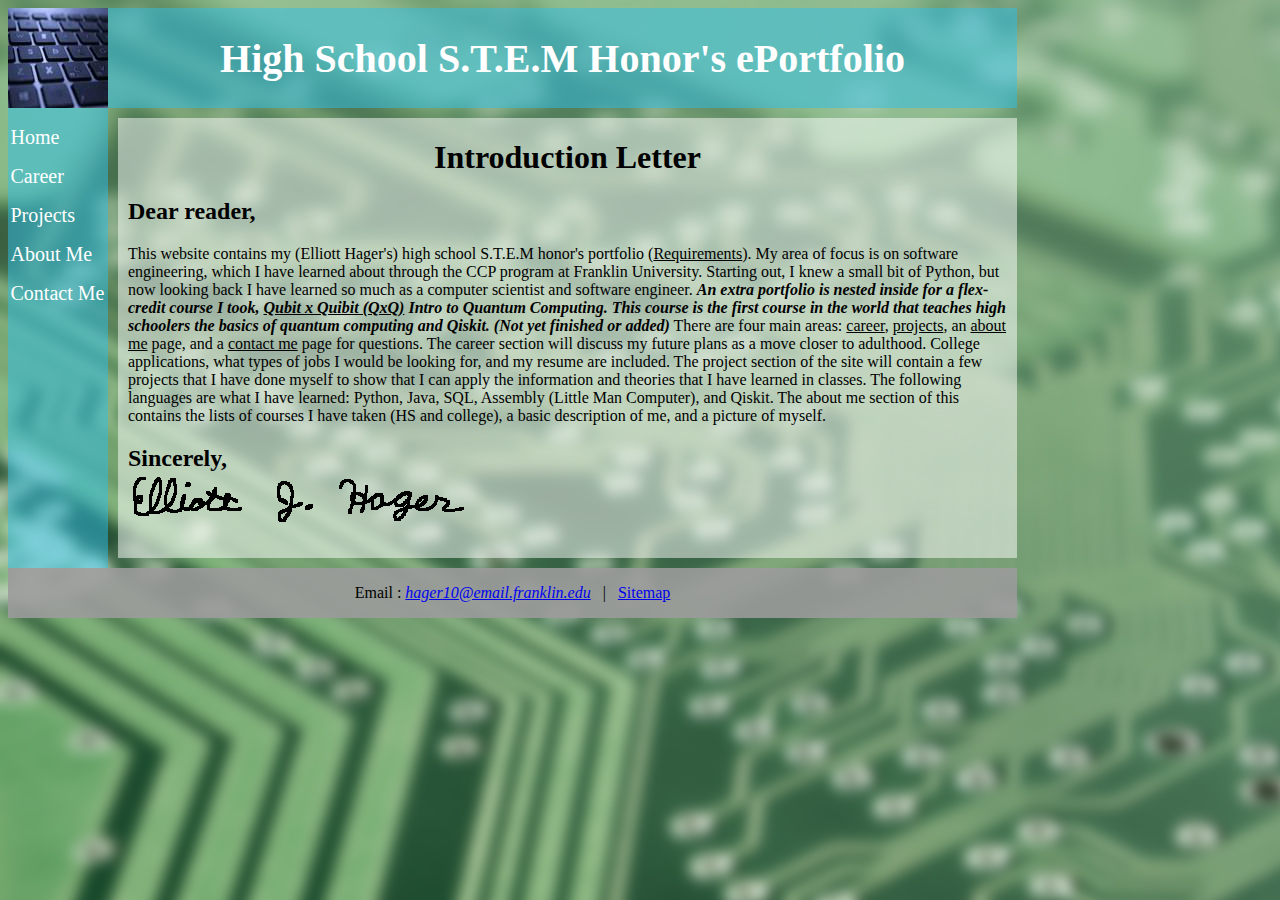
==== index.html @ 3487ebdc "Rename home.html to index.html" ====
﻿<!DOCTYPE html>
<html lang="en">
<head>
    <meta charset="utf-8">
    <meta name="description" content="Introduction letter, explaining the purpose and a summary of the content within">
    <meta name="author" content="Elliott J. Hager">

    <script src="https://ajax.aspnetcdn.com/ajax/jQuery/jquery-3.6.0.js" type="text/javascript"></script>
    <script src="https://ajax.aspnetcdn.com/ajax/jquery.validate/1.17.0/jquery.validate.js" type="text/javascript"></script>
    <script type="text/javascript">
        $(document).ready(function () {
            //This statement takes the class of currentPage and changes the text color to red
            //The currentPage class does not contain any CSS and is a dummy class to pinpoint HTML objects 
            //Inturn this highlights the page the user is currently on in red in the site navagation bar to the right
            $(".currentPage").css("color", "red");

        });
    </script>

    <title>STEM Honors</title>
    <link rel="stylesheet" href="CSS/mainLayout.css">
    <link rel="icon" href="images/icon/icon.ico">
</head>

    <body>
        <div class="grid">
            <a href="home.html"><img src="images/spacerImage.jpg" title="Black Laptop Keyboard" alt="Black computer keyboard, close to camera"></a>
            
            <header>
                <h1>High School S.T.E.M Honor's ePortfolio</h1>
            </header>
            
            <nav>
                <ul>
                    <li><a href="home.html" class="currentPage">Home</a></li>

                    <li><p> </p><li>

                    <li><a href="career.html">Career</a></li>

                    <li><p> </p><li>

                    <li><a href="projects.html">Projects</a></li>

                    <li><p> </p><li>

                    <li><a href="aboutMe.html">About Me</a></li>

                    <li><p> </p><li>

                    <li><a href="contactMe.html">Contact Me</a></li>
                </ul>
            </nav>
            
            <main>
                <h1>Introduction Letter</h1>
                <h2>Dear reader,</h2>
                <p>
                    This website contains my (Elliott Hager's) high school S.T.E.M honor's portfolio (<a href="http://education.ohio.gov/Topics/Ohio-s-Graduation-Requirements/Honors-Diplomas/STEM-Honors-Diploma">Requirements</a>). 
                    My area of focus is on software engineering, which I have learned about through the CCP program at Franklin
                    University. Starting out, I knew a small bit of Python, but now looking back I have learned  so much as a computer scientist and software engineer.
                    <strong><em>An extra portfolio is nested inside for a flex-credit course I took, <a href="https://www.qubitbyqubit.org/">Qubit x Quibit (QxQ)</a> Intro to Quantum Computing. This course is the first course in the world
                    that teaches high schoolers the basics of quantum computing and Qiskit. (Not yet finished or added)</em></strong> There are  four main areas: <a href="career.html">career</a>, <a href="projects.html">projects</a>, an <a href="aboutMe.html">about me</a> page, and a <a href="contactMe.html">contact me</a> page for questions. The career section will discuss
                    my future plans as a move closer to adulthood.  College applications, what types of jobs I would be looking for, and my resume are included.
                    The project section of the site will contain a few projects that I have done myself to show that I can apply the information and theories that I have
                    learned in classes. The following languages are what I have learned: Python, Java, SQL, Assembly (Little Man Computer), and Qiskit. The about me section of this 
                    contains the lists of courses I have taken (HS and college), a basic description of me, and a picture of myself.
                </p>
                <h2>Sincerely, <br>
                  <img id="signature" src="images/signature.png" title="Signature" alt="Elliott J Hager">
                </h2>
                
            </main>
            
            <footer>
                <p>Email : <a href="mailto:hager10@email.franklin.edu"><em>hager10@email.franklin.edu</em></a> &nbsp; &#124; &nbsp; <a href="sitemap.html">Sitemap</a></p>
            </footer>
        </div>
    </body>
</html>
---- CSS/mainLayout.css ----
/*tgap is the gap between the header and main section of the body. 
  bgap is the gap between the main section of the body and the footer.
  gap is the space between the navigation and the main section of the body
*/
.grid {
	display: grid;
	grid-template: 
	"logo  header header   header" 100px
	"nav    tgap   tgap     tgap" 10px
	"nav     gap   content content" 440px
	"nav     bgap   bgap     bgap" 10px
	"footer  footer footer  footer" 50px
	/ 100px  10px   799px    100px;
	}

#signature {
	width: 444px;
	height: 50px;
}

* {
	font-family: Calibri;
}

body {
	background: url("../images/background.jpg");
}

img {
	grid-area: logo;
}

header {
	grid-area: header;
	background-color: rgba(46, 192, 234, 0.50);
	color: white;
	text-align: center;
	font-size: 20px;
}

nav {
	grid-area: nav;
	list-style-type: none;
	background-color: rgba(46, 192, 234, 0.50);
}

nav ul {
	list-style-type: none;
	color: white;	
	display: inline;
}

	nav ul a {
		text-decoration: none;
		font-size: 20px;
		margin: 2.5px;
	}

	/*Visited links in the navigation*/
	nav a:visited {
		color: white;  /*The color is white so then the color does not clash with the background*/
	}

/*Mouse hover over the navigation*/
nav a:hover {
	color: #333;
}

nav a:link {
	color: white;
}

/*The main section of the body*/
main {
	grid-area: content;
	font-family: Calibri;
	background-color: rgba(255, 255, 255, 0.50);
}

main h1 {
	text-align: center;
}

/*The main paragraph, header 1, and header 2*/
main p, h2 {
	margin-left: 10px;
	margin-right: 10px;
}

footer {
	grid-area: footer;
	background-color: rgba(155, 155, 155, 0.90);
	text-align: center;
}

main a {
	color: black;
}

main a:hover {
color: white;
}

.currentPage {
	/*This is a dummy class that will be used with jQuery to change elements*/
}
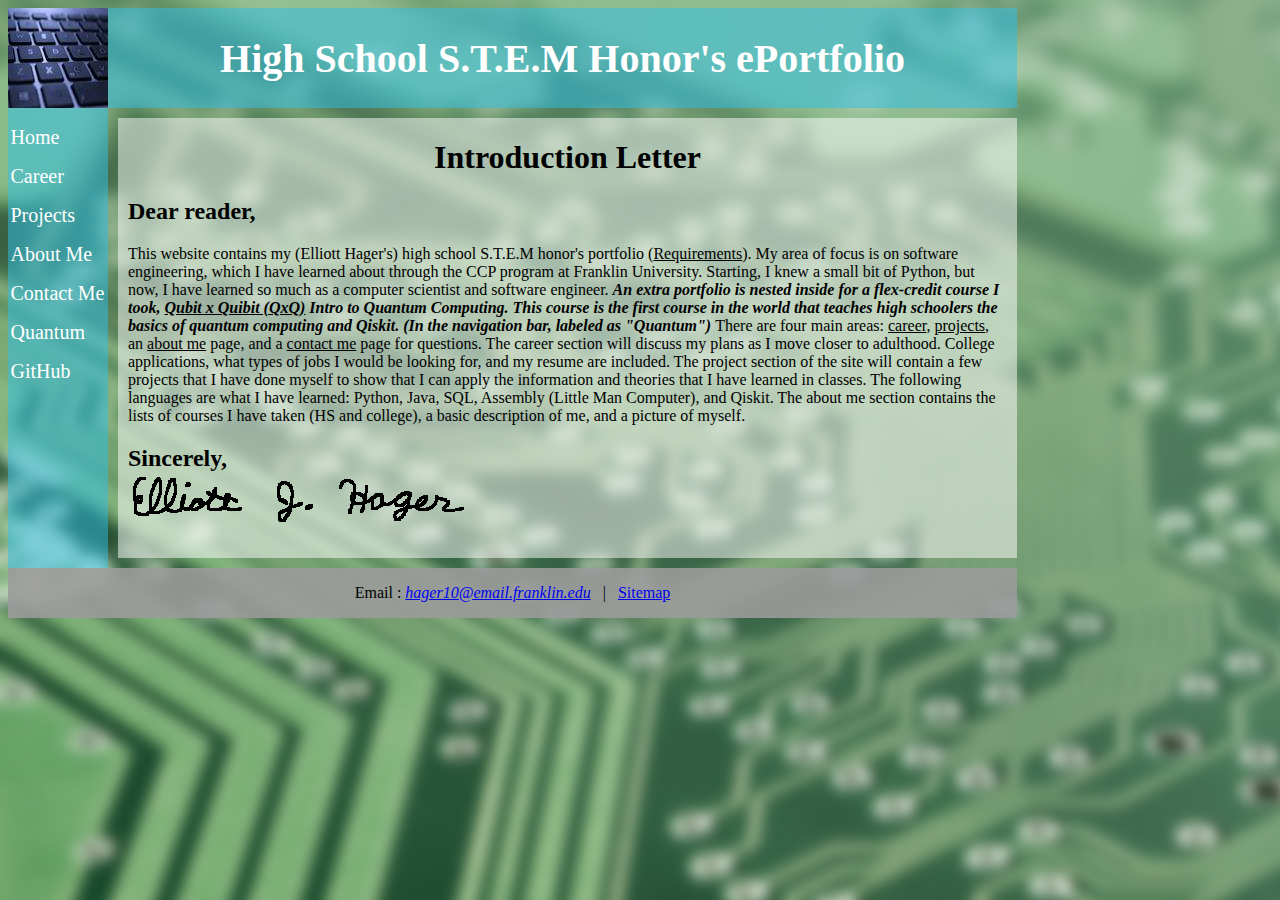
==== commit fd1c6fa0: "Renamed home.html to index.html" ====
--- a/index.html
+++ b/index.html
@@ -1,80 +1,99 @@
-﻿<!DOCTYPE html>
-<html lang="en">
-<head>
-    <meta charset="utf-8">
-    <meta name="description" content="Introduction letter, explaining the purpose and a summary of the content within">
-    <meta name="author" content="Elliott J. Hager">
-
-    <script src="https://ajax.aspnetcdn.com/ajax/jQuery/jquery-3.6.0.js" type="text/javascript"></script>
-    <script src="https://ajax.aspnetcdn.com/ajax/jquery.validate/1.17.0/jquery.validate.js" type="text/javascript"></script>
-    <script type="text/javascript">
-        $(document).ready(function () {
-            //This statement takes the class of currentPage and changes the text color to red
-            //The currentPage class does not contain any CSS and is a dummy class to pinpoint HTML objects 
-            //Inturn this highlights the page the user is currently on in red in the site navagation bar to the right
-            $(".currentPage").css("color", "red");
-
-        });
-    </script>
-
-    <title>STEM Honors</title>
-    <link rel="stylesheet" href="CSS/mainLayout.css">
-    <link rel="icon" href="images/icon/icon.ico">
-</head>
-
-    <body>
-        <div class="grid">
-            <a href="home.html"><img src="images/spacerImage.jpg" title="Black Laptop Keyboard" alt="Black computer keyboard, close to camera"></a>
-            
-            <header>
-                <h1>High School S.T.E.M Honor's ePortfolio</h1>
-            </header>
-            
-            <nav>
-                <ul>
-                    <li><a href="home.html" class="currentPage">Home</a></li>
-
-                    <li><p> </p><li>
-
-                    <li><a href="career.html">Career</a></li>
-
-                    <li><p> </p><li>
-
-                    <li><a href="projects.html">Projects</a></li>
-
-                    <li><p> </p><li>
-
-                    <li><a href="aboutMe.html">About Me</a></li>
-
-                    <li><p> </p><li>
-
-                    <li><a href="contactMe.html">Contact Me</a></li>
-                </ul>
-            </nav>
-            
-            <main>
-                <h1>Introduction Letter</h1>
-                <h2>Dear reader,</h2>
-                <p>
-                    This website contains my (Elliott Hager's) high school S.T.E.M honor's portfolio (<a href="http://education.ohio.gov/Topics/Ohio-s-Graduation-Requirements/Honors-Diplomas/STEM-Honors-Diploma">Requirements</a>). 
-                    My area of focus is on software engineering, which I have learned about through the CCP program at Franklin
-                    University. Starting out, I knew a small bit of Python, but now looking back I have learned  so much as a computer scientist and software engineer.
-                    <strong><em>An extra portfolio is nested inside for a flex-credit course I took, <a href="https://www.qubitbyqubit.org/">Qubit x Quibit (QxQ)</a> Intro to Quantum Computing. This course is the first course in the world
-                    that teaches high schoolers the basics of quantum computing and Qiskit. (Not yet finished or added)</em></strong> There are  four main areas: <a href="career.html">career</a>, <a href="projects.html">projects</a>, an <a href="aboutMe.html">about me</a> page, and a <a href="contactMe.html">contact me</a> page for questions. The career section will discuss
-                    my future plans as a move closer to adulthood.  College applications, what types of jobs I would be looking for, and my resume are included.
-                    The project section of the site will contain a few projects that I have done myself to show that I can apply the information and theories that I have
-                    learned in classes. The following languages are what I have learned: Python, Java, SQL, Assembly (Little Man Computer), and Qiskit. The about me section of this 
-                    contains the lists of courses I have taken (HS and college), a basic description of me, and a picture of myself.
-                </p>
-                <h2>Sincerely, <br>
-                  <img id="signature" src="images/signature.png" title="Signature" alt="Elliott J Hager">
-                </h2>
-                
-            </main>
-            
-            <footer>
-                <p>Email : <a href="mailto:hager10@email.franklin.edu"><em>hager10@email.franklin.edu</em></a> &nbsp; &#124; &nbsp; <a href="sitemap.html">Sitemap</a></p>
-            </footer>
-        </div>
-    </body>
-</html>
+﻿<!DOCTYPE html>
+<html lang="en">
+<head>
+    <meta charset="utf-8">
+    <meta name="description" content="Introduction letter, explaining the purpose and a summary of the content within">
+    <meta name="author" content="Elliott J. Hager">
+
+    <script src="https://ajax.aspnetcdn.com/ajax/jQuery/jquery-3.6.0.js" type="text/javascript"></script>
+    <script src="https://ajax.aspnetcdn.com/ajax/jquery.validate/1.17.0/jquery.validate.js" type="text/javascript"></script>
+    <script type="text/javascript">
+        $(document).ready(function () {
+            //This statement takes the class of currentPage and changes the text color to red
+            //The currentPage class does not contain any CSS and is a dummy class to pinpoint HTML objects 
+            //Inturn this highlights the page the user is currently on in red in the site navagation bar to the right
+            $(".currentPage").css("color", "red");
+
+        });
+    </script>
+
+    <title>STEM Honors</title>
+    <link rel="stylesheet" href="CSS/mainLayout.css">
+    <link rel="stylesheet" href="CSS/Scrolling.css">
+    <link rel="icon" href="images/icon/icon.ico">
+</head>
+
+    <body>
+        <div class="grid">
+            <a href="index.html"><img src="images/spacerImage.jpg" title="Black Laptop Keyboard" alt="Black computer keyboard, close to camera"></a>
+            
+            <header>
+                <h1>High School S.T.E.M Honor's ePortfolio</h1>
+            </header>
+            
+            <nav>
+                <ul>
+                    <li><a href="index.html" class="currentPage">Home</a></li>
+
+                    <li><p> </p>
+                    <li>
+
+                    <li><a href="career.html">Career</a></li>
+
+                    <li><p> </p>
+                    <li>
+
+                    <li><a href="projects.html">Projects</a></li>
+
+                    <li><p> </p>
+                    <li>
+
+                    <li><a href="aboutMe.html">About Me</a></li>
+
+                    <li><p> </p>
+                    <li>
+
+                    <li><a href="contactMe.html">Contact Me</a></li>
+
+                    <li><p> </p>
+                    <li>
+
+                    <li><a href="https://ehag-fru.github.io/QxQ-Quantum-Portfolio/">Quantum</a></li>
+
+                    <li><p> </p>
+                    <li>
+
+                    <li><a href="https://github.com/eHag-FRU">GitHub</a></li>
+                </ul>
+            </nav>
+            
+            <main>
+                <h1>Introduction Letter</h1>
+                <h2>Dear reader,</h2>
+                <p>
+                    This website contains my (Elliott Hager's) high school S.T.E.M honor's portfolio (<a href="http://education.ohio.gov/Topics/Ohio-s-Graduation-Requirements/Honors-Diplomas/STEM-Honors-Diploma">Requirements</a>).
+                    My area of focus is on software engineering, which I have learned about through the CCP program at Franklin
+                    University. Starting, I knew a small bit of Python, but now, I have learned so much as a computer scientist and software engineer.
+                    <strong>
+                        <em>
+                            An extra portfolio is nested inside for a flex-credit course I took, <a href="https://www.qubitbyqubit.org/">Qubit x Quibit (QxQ)</a> Intro to Quantum Computing. This course is the first course in the world
+                            that teaches high schoolers the basics of quantum computing and Qiskit. (In the navigation bar, labeled as "Quantum")
+                        </em>
+                    </strong> There are  four main areas: <a href="career.html">career</a>, <a href="projects.html">projects</a>, an <a href="aboutMe.html">about me</a> page, and a <a href="contactMe.html">contact me</a> page for questions. The career section will discuss
+                    my plans as I move closer to adulthood. College applications, what types of jobs I would be looking for, and my resume are included.
+                    The project section of the site will contain a few projects that I have done myself to show that I can apply the information and theories that I have
+                    learned in classes. The following languages are what I have learned: Python, Java, SQL, Assembly (Little Man Computer), and Qiskit. The about me section
+                    contains the lists of courses I have taken (HS and college), a basic description of me, and a picture of myself.
+                </p>
+                <h2>Sincerely, <br>
+                  <img id="signature" src="images/signature.png" title="Signature" alt="Elliott J Hager">
+                </h2>
+                
+            </main>
+            
+            <footer>
+                <p>Email : <a href="mailto:hager10@email.franklin.edu"><em>hager10@email.franklin.edu</em></a> &nbsp; &#124; &nbsp; <a href="sitemap.html">Sitemap</a></p>
+            </footer>
+        </div>
+    </body>
+</html>
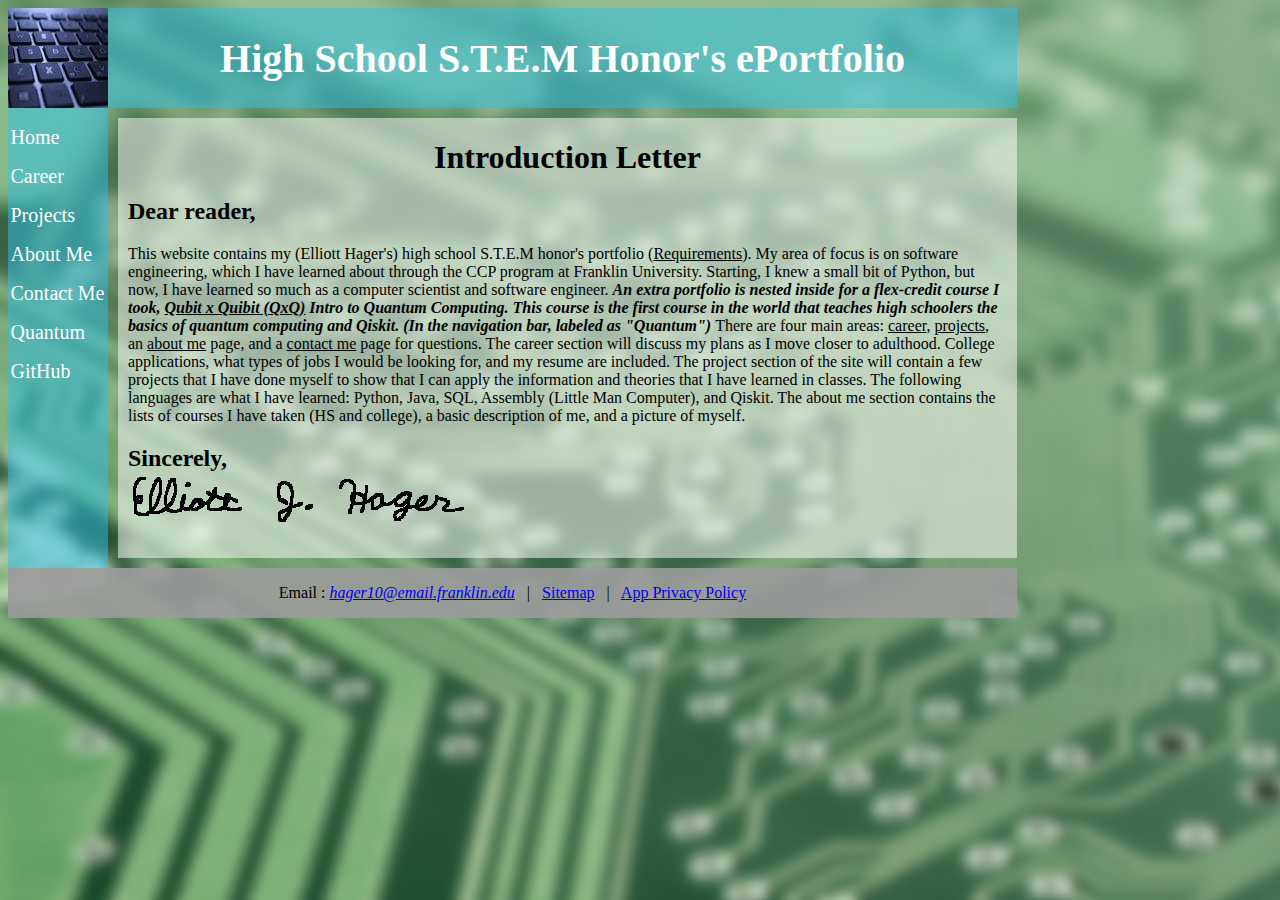
==== commit e90c5b41: "Added in app privacy policy for the Google Play Store" ====
--- a/index.html
+++ b/index.html
@@ -92,7 +92,7 @@
             </main>
             
             <footer>
-                <p>Email : <a href="mailto:hager10@email.franklin.edu"><em>hager10@email.franklin.edu</em></a> &nbsp; &#124; &nbsp; <a href="sitemap.html">Sitemap</a></p>
+                <p>Email : <a href="mailto:hager10@email.franklin.edu"><em>hager10@email.franklin.edu</em></a> &nbsp; &#124; &nbsp; <a href="sitemap.html">Sitemap</a> &nbsp; &#124; &nbsp; <a href="privacyPolicy.html">App Privacy Policy</a></p>
             </footer>
         </div>
     </body>
--- a/CSS/mainLayout.css
+++ b/CSS/mainLayout.css
@@ -50,16 +50,16 @@
 	display: inline;
 }
 
-	nav ul a {
+nav ul a {
 		text-decoration: none;
 		font-size: 20px;
 		margin: 2.5px;
 	}
 
-	/*Visited links in the navigation*/
-	nav a:visited {
-		color: white;  /*The color is white so then the color does not clash with the background*/
-	}
+/*Visited links in the navigation*/
+nav a:visited {
+	color: white;  /*The color is white so then the color does not clash with the background*/
+}
 
 /*Mouse hover over the navigation*/
 nav a:hover {
